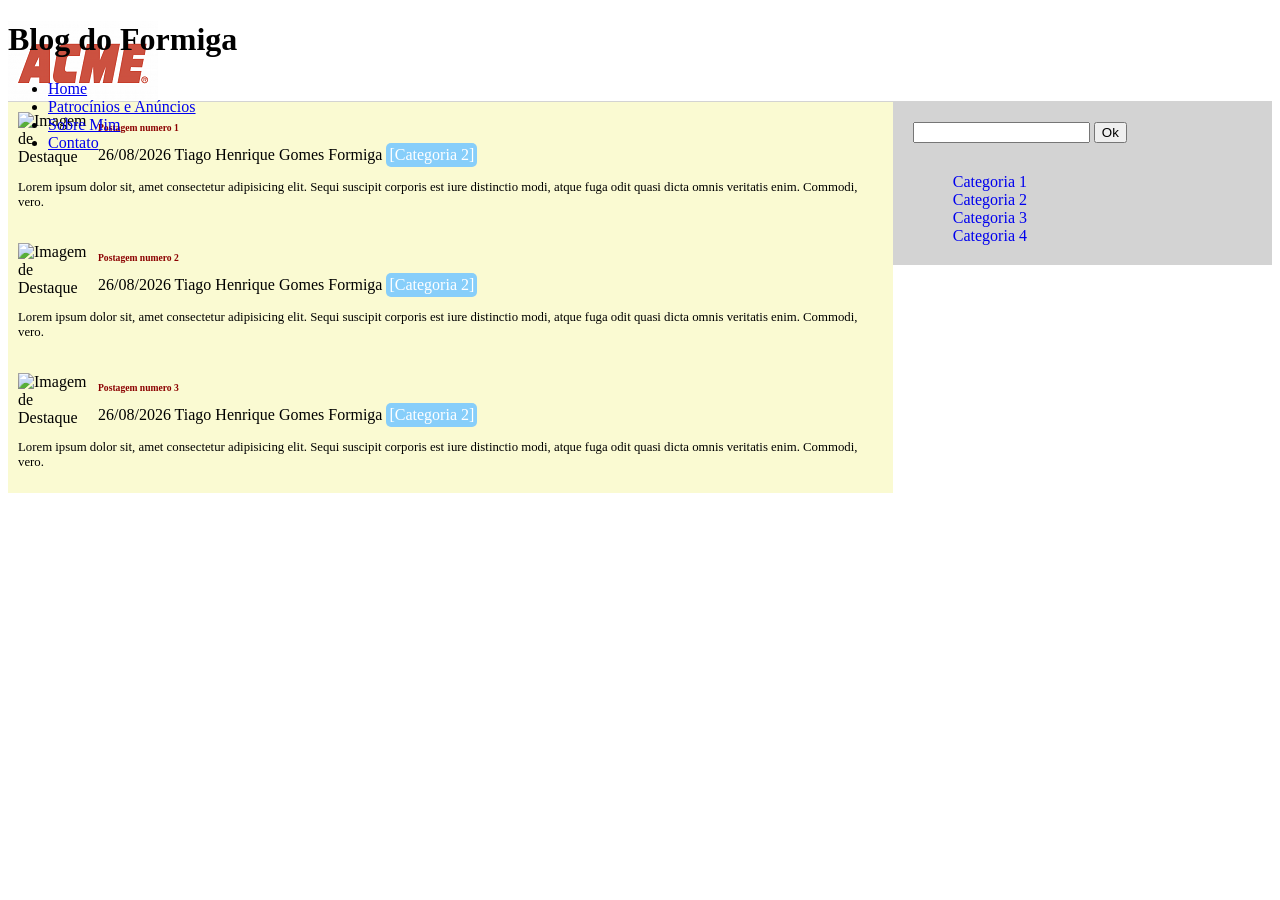
==== Blog/index.html @ 99930685 "Organiza arquivos em pasta" ====
<!DOCTYPE html>
<html lang="pt-BR">
<head>
    <meta charset="UTF-8">
    <meta name="viewport" content="width=device-width, initial-scale=1.0">
    <title>Blog do Formiga</title>
    <link rel="stylesheet" href="style.css">
</head>
<body>
    <!----Cabeçalho---->
    <header>
        <h1>Blog do Formiga</h1>
        <nav class="menu-principal">
            <ul>
                <li><a href= "index.html">Home</a></li>
                <li><a href= "patrocinio.html">Patrocínios e Anúncios</a></li>
                <li><a href= "sobre.html">Sobre Mim</a></li>
                <li><a href= "contato.html">Contato</a></li>
            </ul>
        </nav>
    </header>
    <!----Conteudo do site---->
    <main>
        <section class="caixa-post">
            <img class="thumbnail" src="https://picsum.photos/200/200" alt="Imagem de Destaque">
            <h3 class="titulo">Postagem numero 1</h3>
            <div class="subtitulo">
                <span class="data">26/08/2026</span>
                <span class="autor">Tiago Henrique Gomes Formiga</span>
                <span class="categorias">[Categoria 2]</span>
            </div>
            <p class="texto">Lorem ipsum dolor sit, amet consectetur adipisicing elit. Sequi suscipit corporis est iure distinctio modi, atque fuga odit quasi dicta omnis veritatis enim. Commodi, vero.</p>
        </section>

        <section class="caixa-post">
            <img class="thumbnail" src="https://picsum.photos/seed/picsum/200/200" alt="Imagem de Destaque">
            <h3 class="titulo">Postagem numero 2</h3>
            <div class="subtitulo">
                <span class="data">26/08/2026</span>
                <span class="autor">Tiago Henrique Gomes Formiga</span>
                <span class="categorias">[Categoria 2]</span>
            </div>
            <p class="texto">Lorem ipsum dolor sit, amet consectetur adipisicing elit. Sequi suscipit corporis est iure distinctio modi, atque fuga odit quasi dicta omnis veritatis enim. Commodi, vero.</p>
        </section>

        <section class="caixa-post">
            <img class="thumbnail" src="https://picsum.photos/id/237/200/200" alt="Imagem de Destaque">
            <h3 class="titulo">Postagem numero 3</h3>
            <div class="subtitulo">
                <span class="data">26/08/2026</span>
                <span class="autor">Tiago Henrique Gomes Formiga</span>
                <span class="categorias">[Categoria 2]</span>
            </div>
            <p class="texto">Lorem ipsum dolor sit, amet consectetur adipisicing elit. Sequi suscipit corporis est iure distinctio modi, atque fuga odit quasi dicta omnis veritatis enim. Commodi, vero.</p>
        </section>

    </main>
    <!----Barra Lateral---->
    <aside>
        <div class="caixa-pesquisa">
            <input type="text" class="texto_pesquisa">
            <button class="botao_ok">Ok</button>
        </div>
        <section class="caixa-categoria">
            <ul>
                <li><a href="#">Categoria 1</a></li>
                <li><a href="#">Categoria 2</a></li>
                <li><a href="#">Categoria 3</a></li>
                <li><a href="#">Categoria 4</a></li>
            </ul>
        </section>
    </aside>
</body>
</html>
---- Blog/style.css ----
@charset "UTF-8";

header{
    height: 80px;
    background: url("logo.png") no-repeat;
    border-bottom: solid 1px lightgrey;
}

main{
    width:70%;
    float:left;
    background-color:lightgoldenrodyellow;
}

aside{
    float:left;
    width:30%;
    background-color: lightgrey;
}

/* Componente Caixa Menu Principal */
.caixa-menuprincipal{
    right:0px;
    float:right;
    margin:10px;
}

.caixa-menuprincipal ul{
    list-style-type: none;
}

.caixa-menuprincipal ul li{
    display: inline-block;
}

.caixa-menuprincipal ul li a{
    text-decoration: none;
    color: black;
    padding:5px;
    background-color:lightblue;
}

.caixa-menuprincipal ul li a:hover{
    background-color:black;
    color:white;
}

/*Componehte Caixa Post*/
.caixa-post{
    padding:10px 10px;
    clear:both;
}

.caixa-post img {
    display: block;
    float:left;
    margin-right:10px;
    width: 70px;
}

.caixa-post h3{
    color:darkred;
    font-size: 60%;
    margin-bottom: 10px;
}

.caixa-post p.texto {
    font-size: 80%;
}

.caixa-post span:nth-child(3){
    background-color:lightskyblue;
    color:white;
    display:inline-block;
    border-radius: 5px;
    padding: 3px;
}

/* Componente Caixa de Pesquisa */
.caixa-pesquisa{
    margin:20px;
    margin-bottom:30px;
}

.caixa-pesquisa h3{
    margin-bottom: 10px;
}

/* Componente Caixa Categoria */
.caixa-categoria{
    margin:20px;
}

.caixa-categoria h3 {
    margin-bottom: 10px;
}

.caixa-categoria ul{
    list-style-type: none;
}

.caixa-categoria a {
    text-decoration:none;
}
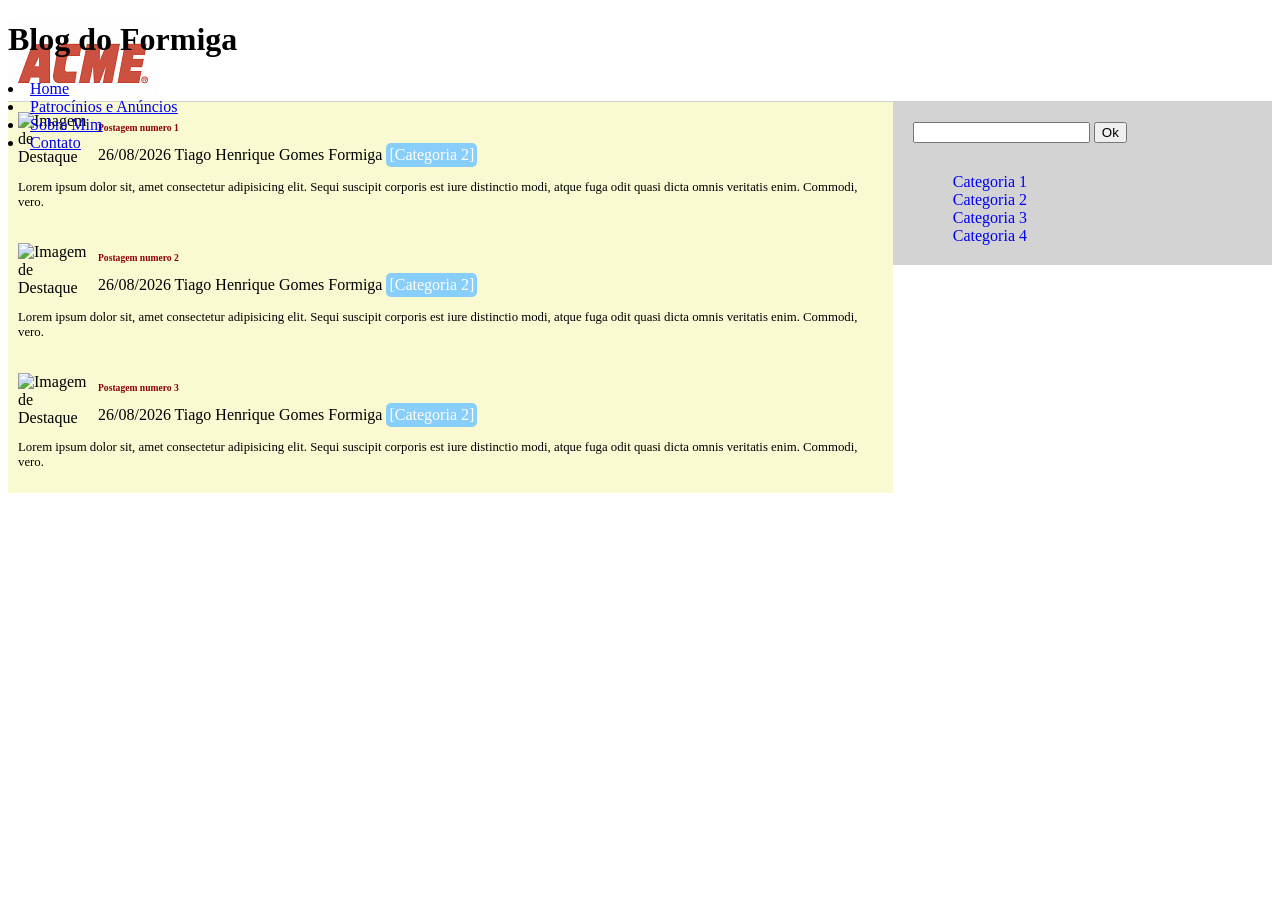
==== commit d3be6cbc: "Inicio da pagina home" ====
--- a/Blog/index.html
+++ b/Blog/index.html
@@ -11,7 +11,7 @@
     <header>
         <h1>Blog do Formiga</h1>
         <nav class="menu-principal">
-            <ul>
+            <u l>
                 <li><a href= "index.html">Home</a></li>
                 <li><a href= "patrocinio.html">Patrocínios e Anúncios</a></li>
                 <li><a href= "sobre.html">Sobre Mim</a></li>
